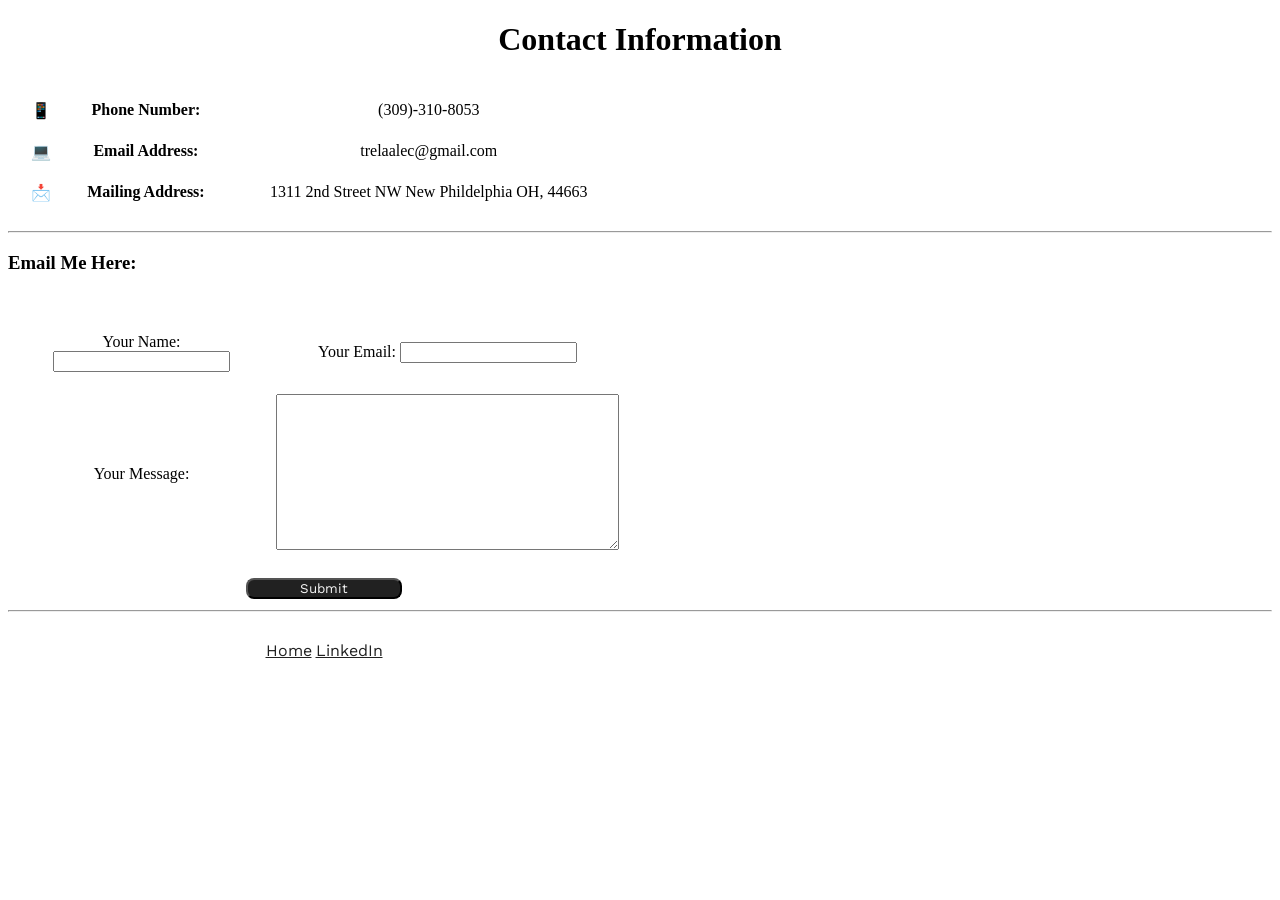
==== email.html @ e11456ba "Add files via upload" ====
<!DOCTYPE html>
<html lang="en">
<head>
    <meta charset="UTF-8">
    
    <title>Contact Information</title>
    <link rel="stylesheet" href="styles.css">
    <link rel="preconnect" href="https://fonts.googleapis.com">
    <link rel="preconnect" href="https://fonts.gstatic.com" crossorigin>
    <link href="https://fonts.googleapis.com/css2?family=Work+Sans:wght@300&display=swap" rel="stylesheet">
</head>

<style>
    
    td {
        text-align: center;
    }
    
    table {
        width: 50%;
    }

</style>

<body>
    <h1 style="text-align: center">Contact Information</h1>
    <table cellspacing = "20">
        <tr>
            <td>📱</td>
            <td><strong>Phone Number:</strong></td>
            <td>(309)-310-8053</td>
        </tr>
        <tr>
            <td>💻</td>
            <td><strong>Email Address:</strong></td>
            <td>trelaalec@gmail.com</td>
        </tr>
        <tr>
            <td>📩</td>
            <td><strong>Mailing Address:</strong></td>
            <td>1311 2nd Street NW New Phildelphia OH, 44663</td>
        </tr>
    </table>

    <hr>

    <form action = "mailto: trelaalec@gmail.com" method="post" enctype="text/plain">
        <table  cellspacing="20" style="padding-bottom: 0px;">
            <tr>
                <label><h3>Email Me Here:</h3></label>
            </tr>

            <tr>
                <td>
                    <label>Your Name:</label>
                    <input type="text" name = "yourName" value = "">
                </td>
                <td>
                    <label>Your Email:</label>
                    <input type ="email", name="yourEmail">
                </td> 
            </tr>
            <tr>
                <td>
                    <label>Your Message:</label>
                </td>
                <td>
                    <textarea rows="10" cols="40" name = "yourMessage"></textarea>
                </td>
            </tr> 
        </table>
        <table>
            <tr>
                <td>
                    <input style="font-family: 'Work Sans', sans-serif; background-color: #212121;  color: #F6F6F6; ;
                        border-radius: 8px; width: 25%; text-align: center;" type="submit" name="button"> 
                </td>
            </tr>
        </table>          
    </form>

    <hr>

    <table cellspacing="20">
        <td>
            <a href="file:///C:/Users/alect/OneDrive/Documents/Python%20Practice/100%20Days%20of%20Python%20Bootcamp/Day43_44CSS/FirstPracticeWebsiteCSS.html" 
            style="font-family: 'Work Sans', sans-serif; color: #212121;">Home</a> 

            <a href="https://www.linkedin.com/in/alec-trela-724510195/" 
            style="font-family: 'Work Sans', sans-serif; color: #212121;">LinkedIn</a> 
        </td>
    </table>
    
</body>
</html>
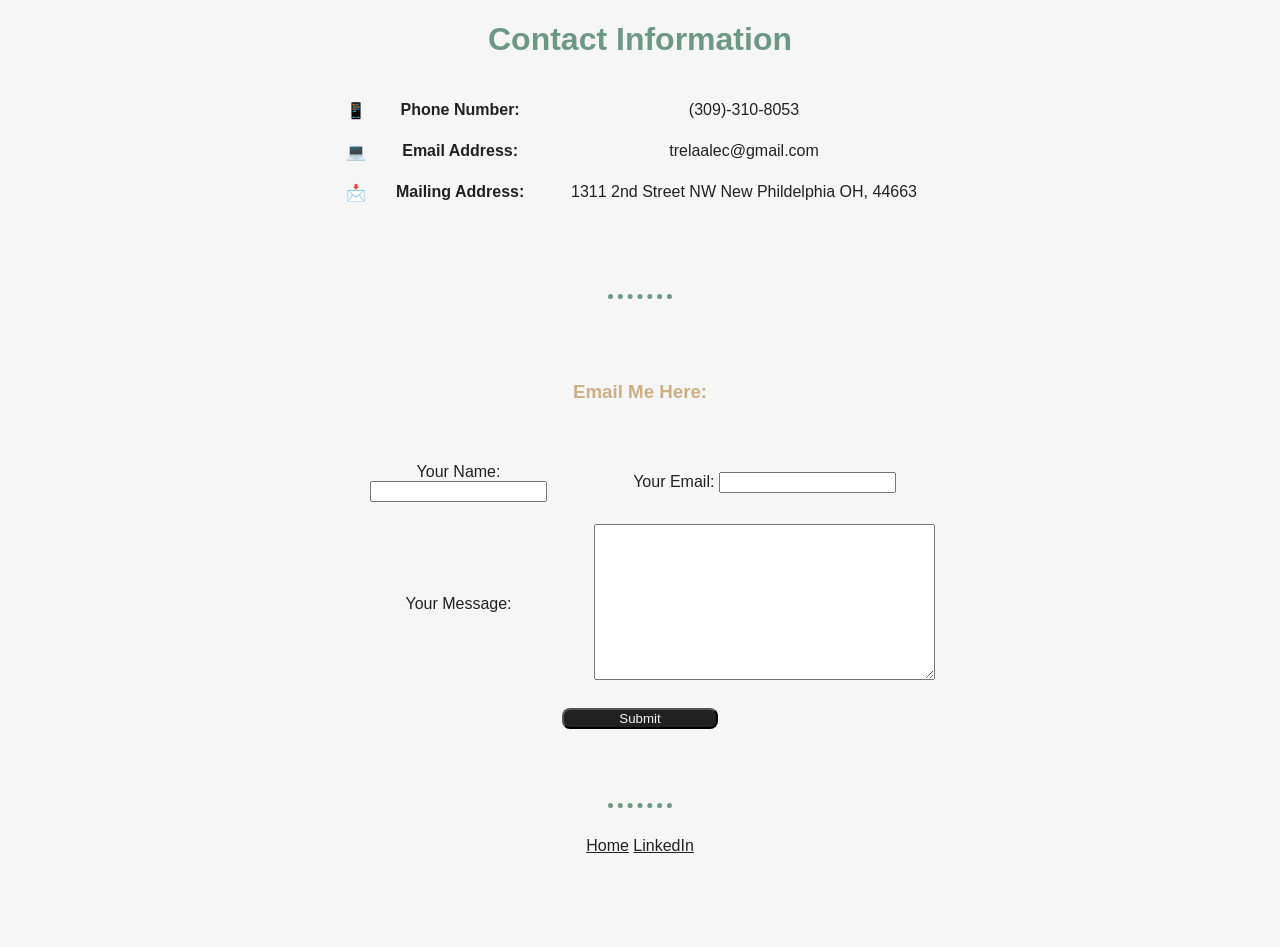
==== commit a67aea39: "added the style sheet location" ====
--- a/email.html
+++ b/email.html
@@ -7,7 +7,7 @@
     <link rel="stylesheet" href="styles.css">
     <link rel="preconnect" href="https://fonts.googleapis.com">
     <link rel="preconnect" href="https://fonts.gstatic.com" crossorigin>
-    <link href="https://fonts.googleapis.com/css2?family=Work+Sans:wght@300&display=swap" rel="stylesheet">
+    <link href="https://fonts.googleapis.com/css2?family=Work+Sans:wght@300&display=swap" rel="https://github.com/artrela/artrela/blob/websites/styles.css">
 </head>
 
 <style>
@@ -92,4 +92,4 @@
     </table>
     
 </body>
-</html>+</html>
--- a/styles.css
+++ b/styles.css
@@ -0,0 +1,39 @@
+body {
+    background-color: #F6F6F6;
+}
+
+hr {
+    background-color: #F6F6F6;
+    border-style: none;
+    border-top: dotted #6D9886;
+    border-top-width: thick;
+    width: 5%;
+    height: 0px;
+}
+
+h1 {
+    color: #6D9886;
+    font-family: 'Work Sans', sans-serif;
+}
+
+h2 {
+    color: #ceaf85;
+    text-align: center;
+    font-family: 'Work Sans', sans-serif;
+    padding-top: 5%;
+}
+
+h3 {
+    color: #ceaf85;
+    text-align: center;
+    font-family: 'Work Sans', sans-serif;
+    padding-top: 5%
+}
+
+table {
+    margin-right: auto;
+    margin-left: auto;
+    font-family: 'Work Sans', sans-serif;
+    color: #212121;
+    padding-bottom: 5%;
+}
